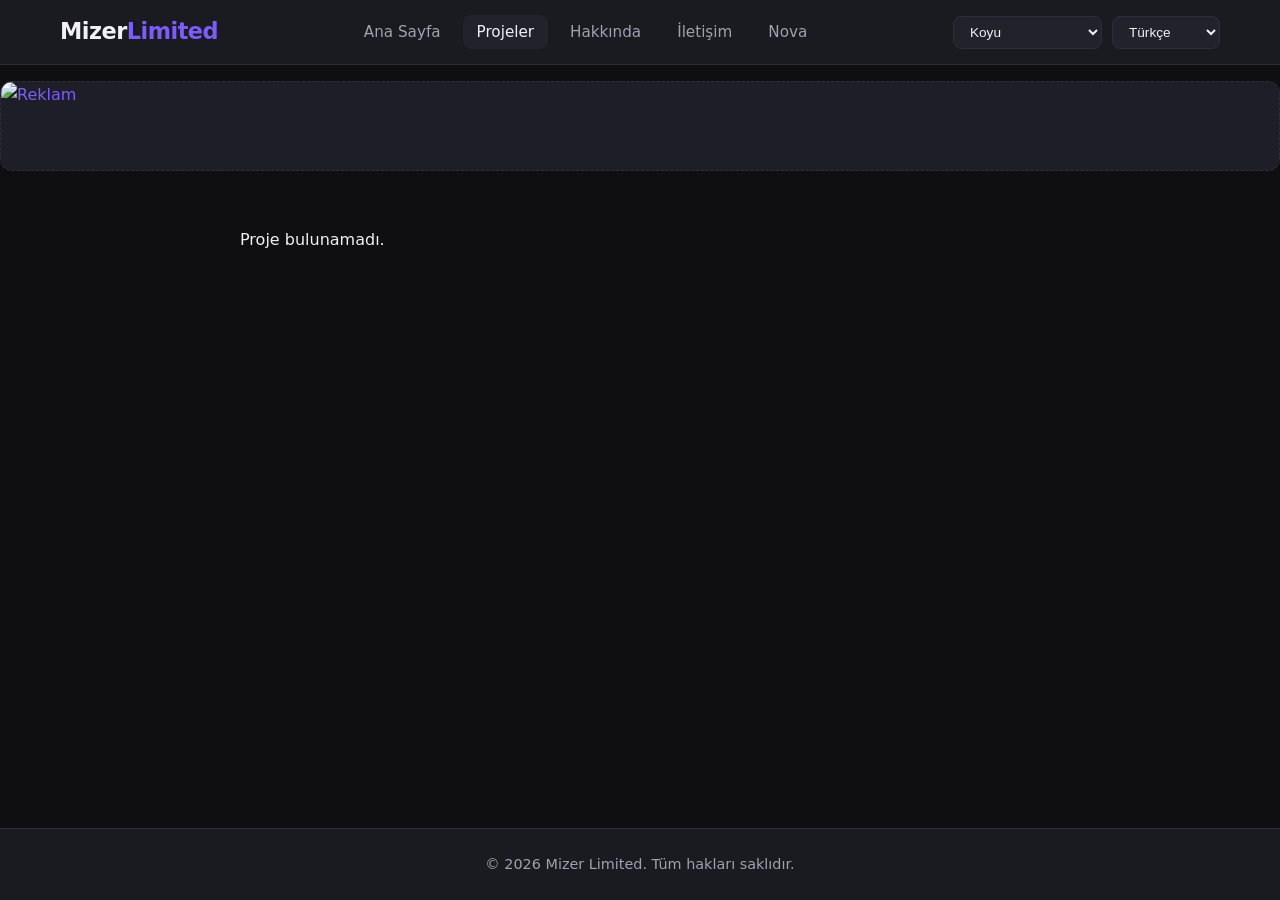
==== project.html @ ce06bd66 "Add files via upload" ====
<!DOCTYPE html>
<html lang="tr" data-theme="dark">
<head>
  <meta charset="UTF-8">
  <meta name="viewport" content="width=device-width, initial-scale=1.0">
  <title>Proje - MizerLimited</title>
  <link rel="stylesheet" href="style.css">
</head>
<body>
  <div class="page-wrapper">
    <header id="site-header" class="header"></header>
    <div id="ad-top" class="ad-slot ad-top" style="display:none;"></div>

    <main>
      <div class="container">
        <div id="project-detail" class="project-detail">
          <!-- Filled by JS -->
        </div>
      </div>
    </main>

    <div id="ad-bottom" class="ad-slot ad-bottom" style="display:none;"></div>
    <footer id="site-footer" class="footer"></footer>
  </div>

  <script src="i18n.js"></script>
  <script src="main.js"></script>
  <script>
    initCommon('projects').then(() => {
      const params = new URLSearchParams(window.location.search);
      const id = params.get('id');
      const data = getData();
      const lang = getLang();
      const container = document.getElementById('project-detail');

      if (!id || !data) {
        container.innerHTML = '<p>Proje bulunamadı.</p>';
        return;
      }

      const project = data.projects.find(p => p.id === id);
      if (!project) {
        container.innerHTML = '<p>Proje bulunamadı.</p>';
        return;
      }

      let videoHtml = '';
      if (project.videoUrl) {
        let embedUrl = project.videoUrl;
        // Simple YouTube conversion
        if (embedUrl.includes('youtube.com/watch')) {
          const vid = new URL(embedUrl).searchParams.get('v');
          if (vid) embedUrl = 'https://www.youtube.com/embed/' + vid;
        } else if (embedUrl.includes('youtu.be/')) {
          const vid = embedUrl.split('youtu.be/')[1]?.split('?')[0];
          if (vid) embedUrl = 'https://www.youtube.com/embed/' + vid;
        }
        videoHtml = `
          <div class="project-detail-video">
            <iframe src="${embedUrl}" allowfullscreen allow="accelerometer; autoplay; clipboard-write; encrypted-media; gyroscope; picture-in-picture"></iframe>
          </div>
        `;
      }

      container.innerHTML = `
        <a href="projects.html" class="btn btn-secondary btn-sm" style="margin-bottom:20px;" data-i18n="back_to_projects">← Projelere Dön</a>
        <h1 class="page-title">${getLocalized(project.title, lang)}</h1>
        <div class="project-meta">
          <span><strong data-i18n="category">Kategori</strong>: ${getCategoryName(project.categoryId, lang)}</span>
        </div>
        ${project.image ? `<img class="project-detail-img" src="${project.image}" alt="">` : ''}
        ${videoHtml}
        <p style="margin: 20px 0; line-height: 1.7;">${getLocalized(project.description, lang)}</p>
        <a href="${project.downloadUrl || '#'}" class="btn btn-primary" data-i18n="download" ${!project.downloadUrl || project.downloadUrl === '#' ? 'onclick="alert(\'İndirme linki henüz eklenmemiş\');return false;"' : 'target="_blank"'}>
          ${t('download')}
        </a>
      `;
      applyTranslations();
    });
  </script>
</body>
</html>
---- style.css ----
/* ===== Mizer Limited - Main Styles ===== */
:root {
  --font-main: 'Segoe UI', system-ui, -apple-system, sans-serif;
  --font-display: 'Segoe UI', system-ui, sans-serif;
  --radius: 12px;
  --shadow: 0 4px 20px rgba(0,0,0,0.15);
  --transition: 0.25s ease;
}

/* ===== Theme Variables ===== */
[data-theme="dark"] {
  --bg: #0f0f12;
  --bg-secondary: #1a1a21;
  --bg-card: #22222b;
  --text: #f0f0f5;
  --text-muted: #a0a0b0;
  --primary: #7c5cfc;
  --primary-hover: #6a4ce0;
  --border: #2e2e3a;
  --accent: #9b7dff;
  --success: #34d399;
  --danger: #f87171;
  --ad-bg: #1e1e28;
}

[data-theme="light"] {
  --bg: #f8f9fc;
  --bg-secondary: #ffffff;
  --bg-card: #ffffff;
  --text: #1a1a2e;
  --text-muted: #5a5a70;
  --primary: #5b4fcf;
  --primary-hover: #4a3fb8;
  --border: #e2e4f0;
  --accent: #7c6af0;
  --success: #10b981;
  --danger: #ef4444;
  --ad-bg: #f0f2f8;
}

[data-theme="neon"] {
  --bg: #0a0a12;
  --bg-secondary: #12121f;
  --bg-card: #1a1a2e;
  --text: #e0e0ff;
  --text-muted: #a0a0d0;
  --primary: #c026ff;
  --primary-hover: #a015e0;
  --border: #2a1a4a;
  --accent: #ff00ff;
  --success: #00ff9d;
  --danger: #ff2d55;
  --ad-bg: #15152a;
}

[data-theme="corporate"] {
  --bg: #0c1929;
  --bg-secondary: #132337;
  --bg-card: #1a2d45;
  --text: #e8f0fe;
  --text-muted: #8ba3c7;
  --primary: #3b82f6;
  --primary-hover: #2563eb;
  --border: #1e3a5f;
  --accent: #60a5fa;
  --success: #22c55e;
  --danger: #ef4444;
  --ad-bg: #0f2137;
}

[data-theme="nature"] {
  --bg: #0f1a14;
  --bg-secondary: #16241c;
  --bg-card: #1c2e24;
  --text: #e8f5e9;
  --text-muted: #8fbc8f;
  --primary: #22c55e;
  --primary-hover: #16a34a;
  --border: #243d2e;
  --accent: #4ade80;
  --success: #86efac;
  --danger: #f87171;
  --ad-bg: #14251c;
}

[data-theme="aggressive"] {
  --bg: #1a0a0a;
  --bg-secondary: #2a1212;
  --bg-card: #3a1a1a;
  --text: #ffe8e8;
  --text-muted: #d08080;
  --primary: #ef4444;
  --primary-hover: #dc2626;
  --border: #4a2020;
  --accent: #f87171;
  --success: #4ade80;
  --danger: #fca5a5;
  --ad-bg: #2a1010;
}

[data-theme="midnight"] {
  --bg: #060b18;
  --bg-secondary: #0c1424;
  --bg-card: #121c30;
  --text: #dce6f5;
  --text-muted: #7a8fb0;
  --primary: #6366f1;
  --primary-hover: #4f46e5;
  --border: #1a2740;
  --accent: #818cf8;
  --success: #34d399;
  --danger: #f87171;
  --ad-bg: #0a1220;
}

[data-theme="energetic"] {
  --bg: #1a1008;
  --bg-secondary: #2a1a10;
  --bg-card: #3a2818;
  --text: #fff5eb;
  --text-muted: #d4a574;
  --primary: #f97316;
  --primary-hover: #ea580c;
  --border: #4a3020;
  --accent: #fb923c;
  --success: #4ade80;
  --danger: #f87171;
  --ad-bg: #221508;
}

[data-theme="minimal"] {
  --bg: #121214;
  --bg-secondary: #1c1c1f;
  --bg-card: #242428;
  --text: #e8e8ec;
  --text-muted: #9898a0;
  --primary: #a1a1aa;
  --primary-hover: #d4d4d8;
  --border: #2e2e32;
  --accent: #d4d4d8;
  --success: #4ade80;
  --danger: #f87171;
  --ad-bg: #1a1a1d;
}

/* ===== Base ===== */
* {
  margin: 0;
  padding: 0;
  box-sizing: border-box;
}

html {
  scroll-behavior: smooth;
}

body {
  font-family: var(--font-main);
  background: var(--bg);
  color: var(--text);
  line-height: 1.6;
  min-height: 100vh;
  transition: background var(--transition), color var(--transition);
}

a {
  color: var(--primary);
  text-decoration: none;
  transition: color var(--transition);
}

a:hover {
  color: var(--accent);
}

img {
  max-width: 100%;
  display: block;
}

button, .btn {
  cursor: pointer;
  font-family: inherit;
  border: none;
  outline: none;
  transition: all var(--transition);
}

/* ===== Layout ===== */
.container {
  width: 100%;
  max-width: 1200px;
  margin: 0 auto;
  padding: 0 20px;
}

.page-wrapper {
  display: flex;
  flex-direction: column;
  min-height: 100vh;
}

main {
  flex: 1;
  padding: 40px 0;
}

/* ===== Header / Nav ===== */
.header {
  background: var(--bg-secondary);
  border-bottom: 1px solid var(--border);
  position: sticky;
  top: 0;
  z-index: 100;
  backdrop-filter: blur(12px);
}

.nav {
  display: flex;
  align-items: center;
  justify-content: space-between;
  height: 64px;
  gap: 20px;
}

.logo {
  font-size: 1.4rem;
  font-weight: 700;
  color: var(--text);
  letter-spacing: -0.5px;
}

.logo span {
  color: var(--primary);
}

.nav-links {
  display: flex;
  align-items: center;
  gap: 8px;
  list-style: none;
}

.nav-links a {
  color: var(--text-muted);
  padding: 8px 14px;
  border-radius: 8px;
  font-size: 0.95rem;
  font-weight: 500;
}

.nav-links a:hover,
.nav-links a.active {
  color: var(--text);
  background: var(--bg-card);
}

.nav-actions {
  display: flex;
  align-items: center;
  gap: 10px;
}

.theme-select,
.lang-select {
  background: var(--bg-card);
  color: var(--text);
  border: 1px solid var(--border);
  padding: 7px 12px;
  border-radius: 8px;
  font-size: 0.85rem;
  cursor: pointer;
}

.theme-select:focus,
.lang-select:focus {
  outline: 2px solid var(--primary);
}

/* ===== Buttons ===== */
.btn {
  display: inline-flex;
  align-items: center;
  justify-content: center;
  gap: 8px;
  padding: 10px 20px;
  border-radius: 10px;
  font-weight: 600;
  font-size: 0.95rem;
}

.btn-primary {
  background: var(--primary);
  color: white;
}

.btn-primary:hover {
  background: var(--primary-hover);
  transform: translateY(-1px);
}

.btn-secondary {
  background: var(--bg-card);
  color: var(--text);
  border: 1px solid var(--border);
}

.btn-secondary:hover {
  border-color: var(--primary);
  color: var(--primary);
}

.btn-danger {
  background: var(--danger);
  color: white;
}

.btn-sm {
  padding: 6px 12px;
  font-size: 0.85rem;
}

/* ===== Homepage Hero ===== */
.hero {
  display: flex;
  flex-direction: column;
  align-items: center;
  justify-content: center;
  min-height: calc(100vh - 64px - 80px);
  text-align: center;
  padding: 40px 20px;
}

.hero-title {
  font-family: var(--font-display);
  font-size: clamp(3.5rem, 12vw, 7rem);
  font-weight: 800;
  letter-spacing: -3px;
  background: linear-gradient(135deg, var(--text) 0%, var(--primary) 50%, var(--accent) 100%);
  -webkit-background-clip: text;
  -webkit-text-fill-color: transparent;
  background-clip: text;
  line-height: 1.1;
  margin-bottom: 24px;
  animation: fadeInUp 0.8s ease;
}

.hero-subtitle {
  color: var(--text-muted);
  font-size: 1.15rem;
  max-width: 480px;
  animation: fadeInUp 0.8s ease 0.15s both;
}

@keyframes fadeInUp {
  from {
    opacity: 0;
    transform: translateY(20px);
  }
  to {
    opacity: 1;
    transform: translateY(0);
  }
}

/* ===== Ads ===== */
.ad-slot {
  background: var(--ad-bg);
  border: 1px dashed var(--border);
  border-radius: var(--radius);
  overflow: hidden;
  display: flex;
  align-items: center;
  justify-content: center;
  transition: border-color var(--transition);
}

.ad-slot:hover {
  border-color: var(--primary);
}

.ad-slot a {
  display: block;
  width: 100%;
  height: 100%;
}

.ad-slot img {
  width: 100%;
  height: 100%;
  object-fit: cover;
}

.ad-top,
.ad-bottom {
  width: 100%;
  height: 90px;
  margin: 16px 0;
}

.ad-left,
.ad-right {
  width: 160px;
  min-height: 400px;
  position: sticky;
  top: 80px;
}

.layout-with-ads {
  display: grid;
  grid-template-columns: auto 1fr auto;
  gap: 24px;
  align-items: start;
}

.layout-with-ads .main-content {
  min-width: 0;
}

/* ===== Projects ===== */
.page-title {
  font-size: 2rem;
  font-weight: 700;
  margin-bottom: 8px;
}

.page-desc {
  color: var(--text-muted);
  margin-bottom: 32px;
}

.categories {
  display: flex;
  flex-wrap: wrap;
  gap: 10px;
  margin-bottom: 32px;
}

.cat-btn {
  background: var(--bg-card);
  color: var(--text-muted);
  border: 1px solid var(--border);
  padding: 8px 18px;
  border-radius: 999px;
  font-size: 0.9rem;
  font-weight: 500;
}

.cat-btn:hover,
.cat-btn.active {
  background: var(--primary);
  color: white;
  border-color: var(--primary);
}

.projects-grid {
  display: grid;
  grid-template-columns: repeat(auto-fill, minmax(280px, 1fr));
  gap: 24px;
}

.project-card {
  background: var(--bg-card);
  border: 1px solid var(--border);
  border-radius: var(--radius);
  overflow: hidden;
  transition: transform var(--transition), box-shadow var(--transition);
}

.project-card:hover {
  transform: translateY(-4px);
  box-shadow: var(--shadow);
}

.project-card-img {
  width: 100%;
  height: 160px;
  object-fit: cover;
  background: var(--bg-secondary);
}

.project-card-body {
  padding: 18px;
}

.project-card-cat {
  font-size: 0.75rem;
  color: var(--primary);
  font-weight: 600;
  text-transform: uppercase;
  letter-spacing: 0.5px;
  margin-bottom: 6px;
}

.project-card-title {
  font-size: 1.15rem;
  font-weight: 600;
  margin-bottom: 8px;
}

.project-card-desc {
  color: var(--text-muted);
  font-size: 0.9rem;
  display: -webkit-box;
  -webkit-line-clamp: 2;
  -webkit-box-orient: vertical;
  overflow: hidden;
  margin-bottom: 14px;
}

/* ===== Project Detail ===== */
.project-detail {
  max-width: 800px;
  margin: 0 auto;
}

.project-detail-img {
  width: 100%;
  border-radius: var(--radius);
  margin-bottom: 24px;
  max-height: 400px;
  object-fit: cover;
}

.project-detail-video {
  width: 100%;
  aspect-ratio: 16/9;
  border-radius: var(--radius);
  margin-bottom: 24px;
  background: #000;
}

.project-detail-video iframe {
  width: 100%;
  height: 100%;
  border: none;
  border-radius: var(--radius);
}

.project-meta {
  display: flex;
  gap: 16px;
  flex-wrap: wrap;
  margin: 20px 0;
  color: var(--text-muted);
  font-size: 0.9rem;
}

/* ===== Nova Chat ===== */
.nova-container {
  max-width: 700px;
  margin: 0 auto;
  height: calc(100vh - 180px);
  display: flex;
  flex-direction: column;
  background: var(--bg-card);
  border: 1px solid var(--border);
  border-radius: var(--radius);
  overflow: hidden;
}

.nova-header {
  padding: 16px 20px;
  background: var(--bg-secondary);
  border-bottom: 1px solid var(--border);
  display: flex;
  align-items: center;
  gap: 12px;
}

.nova-avatar {
  width: 40px;
  height: 40px;
  border-radius: 50%;
  background: linear-gradient(135deg, var(--primary), var(--accent));
  display: flex;
  align-items: center;
  justify-content: center;
  font-weight: 700;
  color: white;
  font-size: 1.1rem;
}

.nova-messages {
  flex: 1;
  overflow-y: auto;
  padding: 20px;
  display: flex;
  flex-direction: column;
  gap: 14px;
}

.message {
  max-width: 80%;
  padding: 12px 16px;
  border-radius: 16px;
  font-size: 0.95rem;
  line-height: 1.5;
}

.message.bot {
  background: var(--bg-secondary);
  align-self: flex-start;
  border-bottom-left-radius: 4px;
}

.message.user {
  background: var(--primary);
  color: white;
  align-self: flex-end;
  border-bottom-right-radius: 4px;
}

.nova-input-area {
  padding: 16px;
  border-top: 1px solid var(--border);
  display: flex;
  gap: 10px;
}

.nova-input {
  flex: 1;
  background: var(--bg);
  border: 1px solid var(--border);
  color: var(--text);
  padding: 12px 16px;
  border-radius: 12px;
  font-size: 0.95rem;
}

.nova-input:focus {
  outline: 2px solid var(--primary);
  border-color: transparent;
}

/* ===== Footer ===== */
.footer {
  background: var(--bg-secondary);
  border-top: 1px solid var(--border);
  padding: 24px 0;
  text-align: center;
  color: var(--text-muted);
  font-size: 0.9rem;
}

/* ===== Admin Panel ===== */
.admin-body {
  background: var(--bg);
}

.admin-layout {
  display: grid;
  grid-template-columns: 240px 1fr;
  min-height: 100vh;
}

.admin-sidebar {
  background: var(--bg-secondary);
  border-right: 1px solid var(--border);
  padding: 24px 0;
  position: sticky;
  top: 0;
  height: 100vh;
  overflow-y: auto;
}

.admin-logo {
  padding: 0 20px 24px;
  font-size: 1.2rem;
  font-weight: 700;
  border-bottom: 1px solid var(--border);
  margin-bottom: 16px;
}

.admin-nav {
  list-style: none;
}

.admin-nav a {
  display: block;
  padding: 12px 20px;
  color: var(--text-muted);
  font-weight: 500;
  border-left: 3px solid transparent;
}

.admin-nav a:hover,
.admin-nav a.active {
  color: var(--text);
  background: var(--bg-card);
  border-left-color: var(--primary);
}

.admin-content {
  padding: 32px;
  overflow-y: auto;
}

.admin-header {
  display: flex;
  justify-content: space-between;
  align-items: center;
  margin-bottom: 32px;
}

.admin-section {
  display: none;
}

.admin-section.active {
  display: block;
}

.admin-card {
  background: var(--bg-card);
  border: 1px solid var(--border);
  border-radius: var(--radius);
  padding: 24px;
  margin-bottom: 24px;
}

.admin-card h3 {
  margin-bottom: 16px;
  font-size: 1.15rem;
}

.form-group {
  margin-bottom: 16px;
}

.form-group label {
  display: block;
  margin-bottom: 6px;
  font-size: 0.9rem;
  font-weight: 500;
  color: var(--text-muted);
}

.form-group input,
.form-group textarea,
.form-group select {
  width: 100%;
  background: var(--bg);
  border: 1px solid var(--border);
  color: var(--text);
  padding: 10px 14px;
  border-radius: 8px;
  font-size: 0.95rem;
  font-family: inherit;
}

.form-group input:focus,
.form-group textarea:focus,
.form-group select:focus {
  outline: 2px solid var(--primary);
  border-color: transparent;
}

.form-group textarea {
  min-height: 100px;
  resize: vertical;
}

.form-row {
  display: grid;
  grid-template-columns: 1fr 1fr;
  gap: 16px;
}

.table {
  width: 100%;
  border-collapse: collapse;
}

.table th,
.table td {
  padding: 12px 14px;
  text-align: left;
  border-bottom: 1px solid var(--border);
}

.table th {
  color: var(--text-muted);
  font-weight: 600;
  font-size: 0.85rem;
  text-transform: uppercase;
  letter-spacing: 0.5px;
}

.table tr:hover td {
  background: var(--bg-secondary);
}

.login-box {
  max-width: 400px;
  margin: 100px auto;
  background: var(--bg-card);
  border: 1px solid var(--border);
  border-radius: var(--radius);
  padding: 40px;
  text-align: center;
}

.login-box h2 {
  margin-bottom: 8px;
}

.login-box p {
  color: var(--text-muted);
  margin-bottom: 28px;
}

.alert {
  padding: 12px 16px;
  border-radius: 8px;
  margin-bottom: 16px;
  font-size: 0.9rem;
}

.alert-success {
  background: rgba(52, 211, 153, 0.15);
  color: var(--success);
  border: 1px solid var(--success);
}

.alert-error {
  background: rgba(248, 113, 113, 0.15);
  color: var(--danger);
  border: 1px solid var(--danger);
}

.empty-state {
  text-align: center;
  padding: 60px 20px;
  color: var(--text-muted);
}

/* ===== Responsive ===== */
@media (max-width: 900px) {
  .layout-with-ads {
    grid-template-columns: 1fr;
  }
  .ad-left,
  .ad-right {
    display: none;
  }
  .nav-links {
    display: none;
  }
  .admin-layout {
    grid-template-columns: 1fr;
  }
  .admin-sidebar {
    position: relative;
    height: auto;
  }
  .form-row {
    grid-template-columns: 1fr;
  }
}

@media (max-width: 600px) {
  .hero-title {
    letter-spacing: -1.5px;
  }
  .nav-actions {
    gap: 6px;
  }
  .theme-select,
  .lang-select {
    padding: 6px 8px;
    font-size: 0.8rem;
  }
}
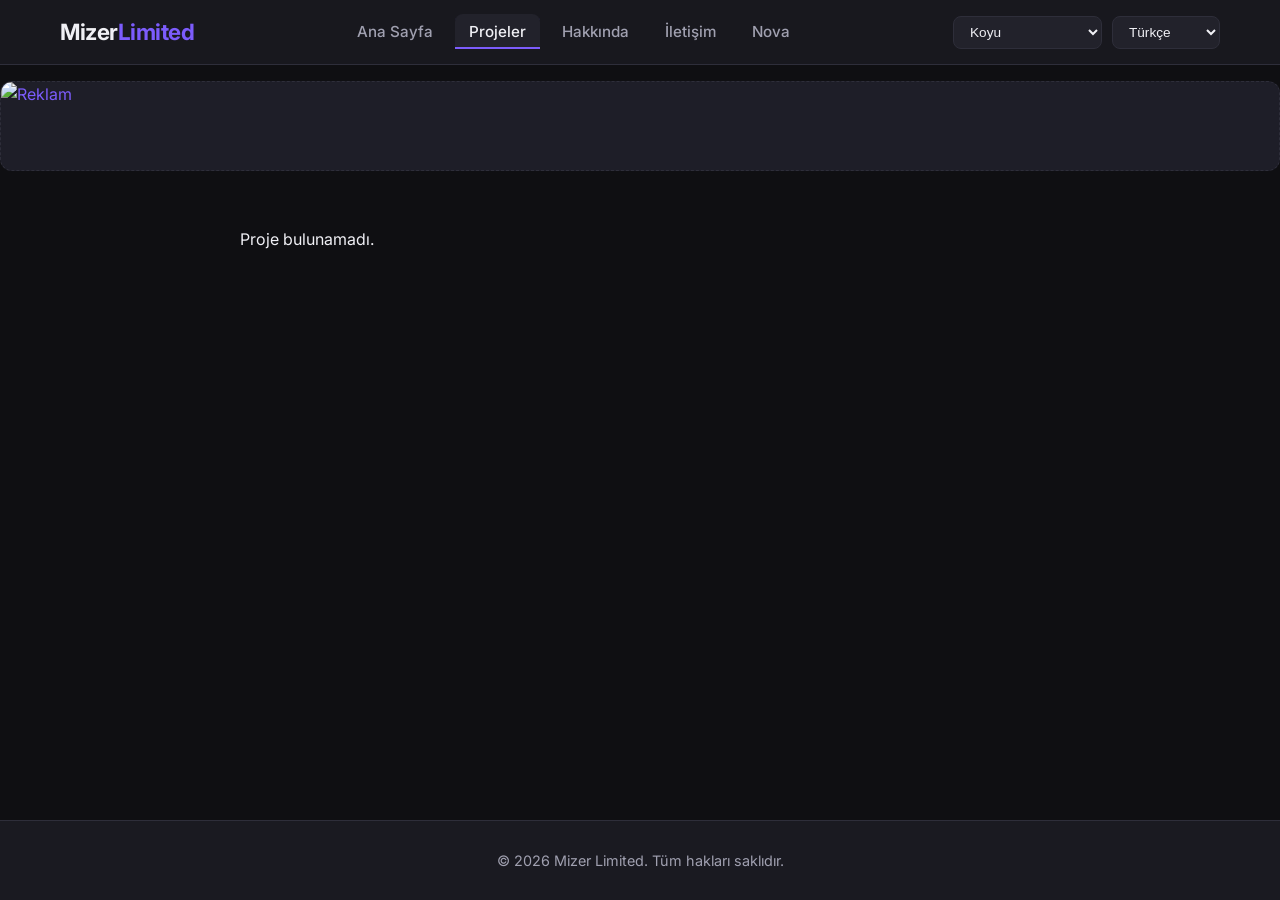
==== commit e0fcba86: "Add files via upload" ====
--- a/project.html
+++ b/project.html
@@ -71,9 +71,7 @@
         ${project.image ? `<img class="project-detail-img" src="${project.image}" alt="">` : ''}
         ${videoHtml}
         <p style="margin: 20px 0; line-height: 1.7;">${getLocalized(project.description, lang)}</p>
-        <a href="${project.downloadUrl || '#'}" class="btn btn-primary" data-i18n="download" ${!project.downloadUrl || project.downloadUrl === '#' ? 'onclick="alert(\'İndirme linki henüz eklenmemiş\');return false;"' : 'target="_blank"'}>
-          ${t('download')}
-        </a>
+        ${downloadButton(project, 'btn-lg')}
       `;
       applyTranslations();
     });
--- a/style.css
+++ b/style.css
@@ -1,7 +1,8 @@
+@import url('https://fonts.googleapis.com/css2?family=Inter:wght@400;500;600;700;800&display=swap');
 /* ===== Mizer Limited - Main Styles ===== */
 :root {
-  --font-main: 'Segoe UI', system-ui, -apple-system, sans-serif;
-  --font-display: 'Segoe UI', system-ui, sans-serif;
+  --font-main: 'Inter', 'Segoe UI', system-ui, -apple-system, sans-serif;
+  --font-display: 'Inter', 'Segoe UI', system-ui, sans-serif;
   --radius: 12px;
   --shadow: 0 4px 20px rgba(0,0,0,0.15);
   --transition: 0.25s ease;
@@ -871,4 +872,101 @@
     padding: 6px 8px;
     font-size: 0.8rem;
   }
-}+}
+
+/* ===== v2: düzeltmeler ve cilalama ===== */
+
+/* Ortalama düzeltmesi: reklam kolonları gizliyken içerik ilk (auto) kolona düşüp sola yapışıyordu */
+.layout-with-ads { grid-template-columns: auto minmax(0, 1fr) auto; }
+.layout-with-ads .main-content { grid-column: 2; }
+.layout-with-ads .ad-left { grid-column: 1; }
+.layout-with-ads .ad-right { grid-column: 3; }
+.layout-with-ads { column-gap: 24px; }
+.layout-with-ads:not(:has(.ad-left[style*="flex"])):not(:has(.ad-right[style*="flex"])) { column-gap: 0; }
+
+main:has(.hero) { padding: 0; }
+.hero {
+  position: relative;
+  min-height: 78vh;
+  width: 100%;
+  isolation: isolate;
+}
+.hero::before {
+  content: "";
+  position: absolute;
+  inset: -20% -10% auto;
+  height: 90%;
+  z-index: -1;
+  background:
+    radial-gradient(50% 60% at 50% 30%, color-mix(in srgb, var(--primary) 28%, transparent), transparent 70%),
+    radial-gradient(35% 40% at 80% 20%, color-mix(in srgb, var(--accent) 16%, transparent), transparent 70%);
+  filter: blur(10px);
+}
+.hero-title { padding-bottom: .08em; }
+.hero-subtitle { font-size: 1.25rem; line-height: 1.6; }
+.hero-actions { margin-top: 36px; display: flex; gap: 12px; justify-content: center; flex-wrap: wrap; animation: fadeInUp .8s ease .3s both; }
+
+.btn-lg { padding: 14px 30px; font-size: 1.05rem; border-radius: 12px; }
+.btn-primary { box-shadow: 0 6px 18px color-mix(in srgb, var(--primary) 35%, transparent); }
+.btn-primary:hover { color: #fff; box-shadow: 0 8px 24px color-mix(in srgb, var(--primary) 45%, transparent); }
+.btn-download::before { content: "\2193"; font-weight: 800; }
+:focus-visible { outline: 3px solid var(--accent); outline-offset: 3px; border-radius: 6px; }
+button:focus-visible, .btn:focus-visible { outline: 3px solid var(--accent); }
+
+/* Üst menü */
+.header { background: color-mix(in srgb, var(--bg-secondary) 85%, transparent); }
+.nav-links a { transition: background var(--transition), color var(--transition); }
+.nav-links a.active { box-shadow: inset 0 -2px 0 var(--primary); border-radius: 8px 8px 0 0; }
+.nav-toggle { display: none; width: 40px; height: 40px; background: var(--bg-card); border: 1px solid var(--border); border-radius: 10px; flex-direction: column; align-items: center; justify-content: center; gap: 4px; }
+.nav-toggle span { width: 18px; height: 2px; background: var(--text); border-radius: 2px; }
+
+/* Bölüm başlıkları ve kartlar */
+.featured { padding: 20px 0 80px; }
+.section-title { font-size: 1.6rem; font-weight: 700; letter-spacing: -.02em; margin-bottom: 24px; }
+.page-title { font-size: clamp(1.9rem, 4vw, 2.6rem); letter-spacing: -.03em; }
+.projects-grid { gap: 28px; }
+.project-card { display: flex; flex-direction: column; border-radius: 16px; }
+.project-card:hover { transform: translateY(-4px); border-color: color-mix(in srgb, var(--primary) 55%, var(--border)); box-shadow: 0 14px 34px rgba(0,0,0,.28); }
+.project-card-media { display: block; overflow: hidden; }
+.project-card-img { height: 180px; transition: transform .5s ease; }
+.project-card:hover .project-card-img { transform: scale(1.04); }
+.project-card-body { padding: 20px; display: flex; flex-direction: column; flex: 1; }
+.project-card-cat { display: inline-block; align-self: flex-start; background: color-mix(in srgb, var(--primary) 16%, transparent); padding: 3px 10px; border-radius: 999px; margin-bottom: 10px; }
+.project-card-desc { flex: 1; }
+.project-card-actions { display: flex; gap: 10px; flex-wrap: wrap; }
+.cat-btn { transition: all var(--transition); }
+
+/* Proje detay */
+.project-detail .page-title { margin-top: 4px; }
+.project-detail .btn-download { margin-top: 8px; }
+.project-detail-img { box-shadow: var(--shadow); }
+
+/* Alt bilgi ve boş durum */
+.footer { padding: 28px 0; }
+.empty-state { border: 1px dashed var(--border); border-radius: var(--radius); }
+
+/* Mobil */
+@media (max-width: 900px) {
+  .layout-with-ads .main-content { grid-column: 1; }
+  .nav-toggle { display: inline-flex; }
+  .nav { position: relative; }
+  .nav-links.open {
+    display: flex; flex-direction: column; align-items: stretch;
+    position: absolute; top: 64px; left: -20px; right: -20px;
+    background: var(--bg-secondary); border-bottom: 1px solid var(--border);
+    padding: 12px 20px 16px; gap: 4px; box-shadow: var(--shadow);
+  }
+  .nav-links.open a { display: block; padding: 12px 14px; }
+  .nav-links a.active { box-shadow: none; border-radius: 8px; }
+  .nav-actions { margin-left: auto; }
+  main { padding: 28px 0; }
+}
+@media (max-width: 600px) {
+  .nav { gap: 10px; }
+  .logo { font-size: 1.2rem; }
+  .projects-grid { grid-template-columns: 1fr; }
+  .hero { min-height: 70vh; }
+}
+@media (prefers-reduced-motion: reduce) {
+  *, *::before, *::after { animation: none !important; transition: none !important; scroll-behavior: auto !important; }
+}
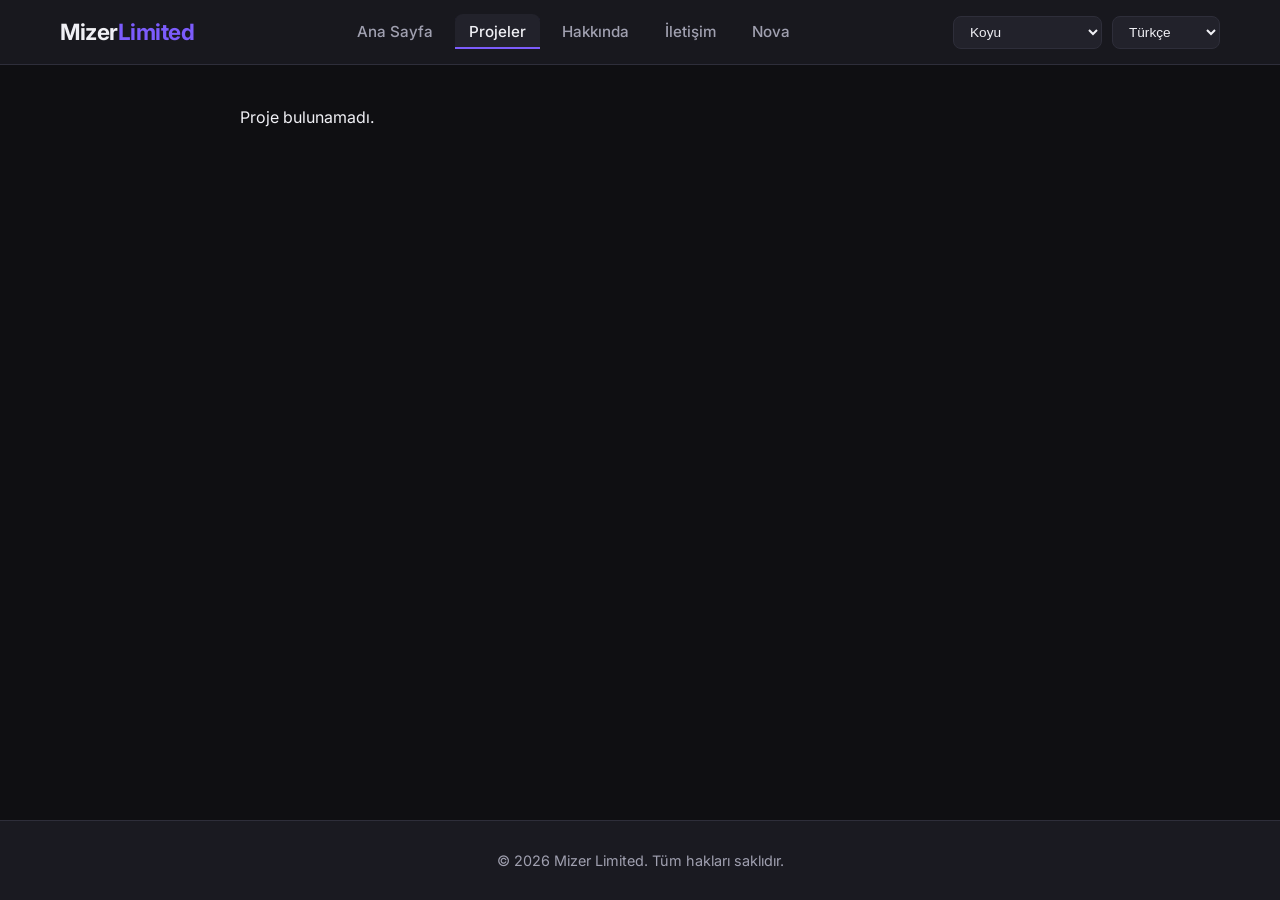
==== commit 0e209cfc: "Add files via upload" ====
--- a/project.html
+++ b/project.html
@@ -26,53 +26,54 @@
   <script src="i18n.js"></script>
   <script src="main.js"></script>
   <script>
-    initCommon('projects').then(() => {
+    function renderProjectDetail() {
       const params = new URLSearchParams(window.location.search);
       const id = params.get('id');
       const data = getData();
       const lang = getLang();
       const container = document.getElementById('project-detail');
+      const notFound = `<p>${t('no_projects')}</p>`;
 
-      if (!id || !data) {
-        container.innerHTML = '<p>Proje bulunamadı.</p>';
-        return;
-      }
+      if (!id || !data) { container.innerHTML = notFound; return; }
+      const project = (data.projects || []).find(p => p.id === id);
+      if (!project) { container.innerHTML = notFound; return; }
 
-      const project = data.projects.find(p => p.id === id);
-      if (!project) {
-        container.innerHTML = '<p>Proje bulunamadı.</p>';
-        return;
-      }
+      const title = getLocalized(project.title, lang);
+      document.title = title + ' - MizerLimited';
 
       let videoHtml = '';
       if (project.videoUrl) {
         let embedUrl = project.videoUrl;
-        // Simple YouTube conversion
-        if (embedUrl.includes('youtube.com/watch')) {
-          const vid = new URL(embedUrl).searchParams.get('v');
-          if (vid) embedUrl = 'https://www.youtube.com/embed/' + vid;
-        } else if (embedUrl.includes('youtu.be/')) {
-          const vid = embedUrl.split('youtu.be/')[1]?.split('?')[0];
-          if (vid) embedUrl = 'https://www.youtube.com/embed/' + vid;
-        }
+        try {
+          if (embedUrl.includes('youtube.com/watch')) {
+            const vid = new URL(embedUrl).searchParams.get('v');
+            if (vid) embedUrl = 'https://www.youtube.com/embed/' + vid;
+          } else if (embedUrl.includes('youtu.be/')) {
+            const vid = embedUrl.split('youtu.be/')[1]?.split('?')[0];
+            if (vid) embedUrl = 'https://www.youtube.com/embed/' + vid;
+          }
+        } catch (e) {}
         videoHtml = `
           <div class="project-detail-video">
             <iframe src="${embedUrl}" allowfullscreen allow="accelerometer; autoplay; clipboard-write; encrypted-media; gyroscope; picture-in-picture"></iframe>
-          </div>
-        `;
+          </div>`;
       }
 
       container.innerHTML = `
-        <a href="projects.html" class="btn btn-secondary btn-sm" style="margin-bottom:20px;" data-i18n="back_to_projects">← Projelere Dön</a>
-        <h1 class="page-title">${getLocalized(project.title, lang)}</h1>
+        <a href="projects.html" class="btn btn-secondary btn-sm" style="margin-bottom:20px;" data-i18n="back_to_projects">${t('back_to_projects')}</a>
+        <h1 class="page-title">${title}</h1>
         <div class="project-meta">
-          <span><strong data-i18n="category">Kategori</strong>: ${getCategoryName(project.categoryId, lang)}</span>
+          <span><strong data-i18n="category">${t('category')}</strong>: ${getCategoryName(project.categoryId, lang)}</span>
         </div>
         ${project.image ? `<img class="project-detail-img" src="${project.image}" alt="">` : ''}
         ${videoHtml}
         <p style="margin: 20px 0; line-height: 1.7;">${getLocalized(project.description, lang)}</p>
         ${downloadButton(project, 'btn-lg')}
       `;
+    }
+
+    initCommon('projects').then(() => {
+      renderProjectDetail();
       applyTranslations();
     });
   </script>
--- a/style.css
+++ b/style.css
@@ -970,3 +970,13 @@
 @media (prefers-reduced-motion: reduce) {
   *, *::before, *::after { animation: none !important; transition: none !important; scroll-behavior: auto !important; }
 }
+
+/* ===== Proje arama kutusu ===== */
+.search-input {
+  width: 100%; max-width: 420px; margin-bottom: 20px;
+  padding: 12px 16px; font: inherit; color: var(--text);
+  background: var(--bg-card); border: 1px solid var(--border); border-radius: 12px;
+  transition: border-color var(--transition), box-shadow var(--transition);
+}
+.search-input::placeholder { color: var(--text-muted); }
+.search-input:focus { outline: none; border-color: var(--primary); box-shadow: 0 0 0 3px color-mix(in srgb, var(--primary) 25%, transparent); }
